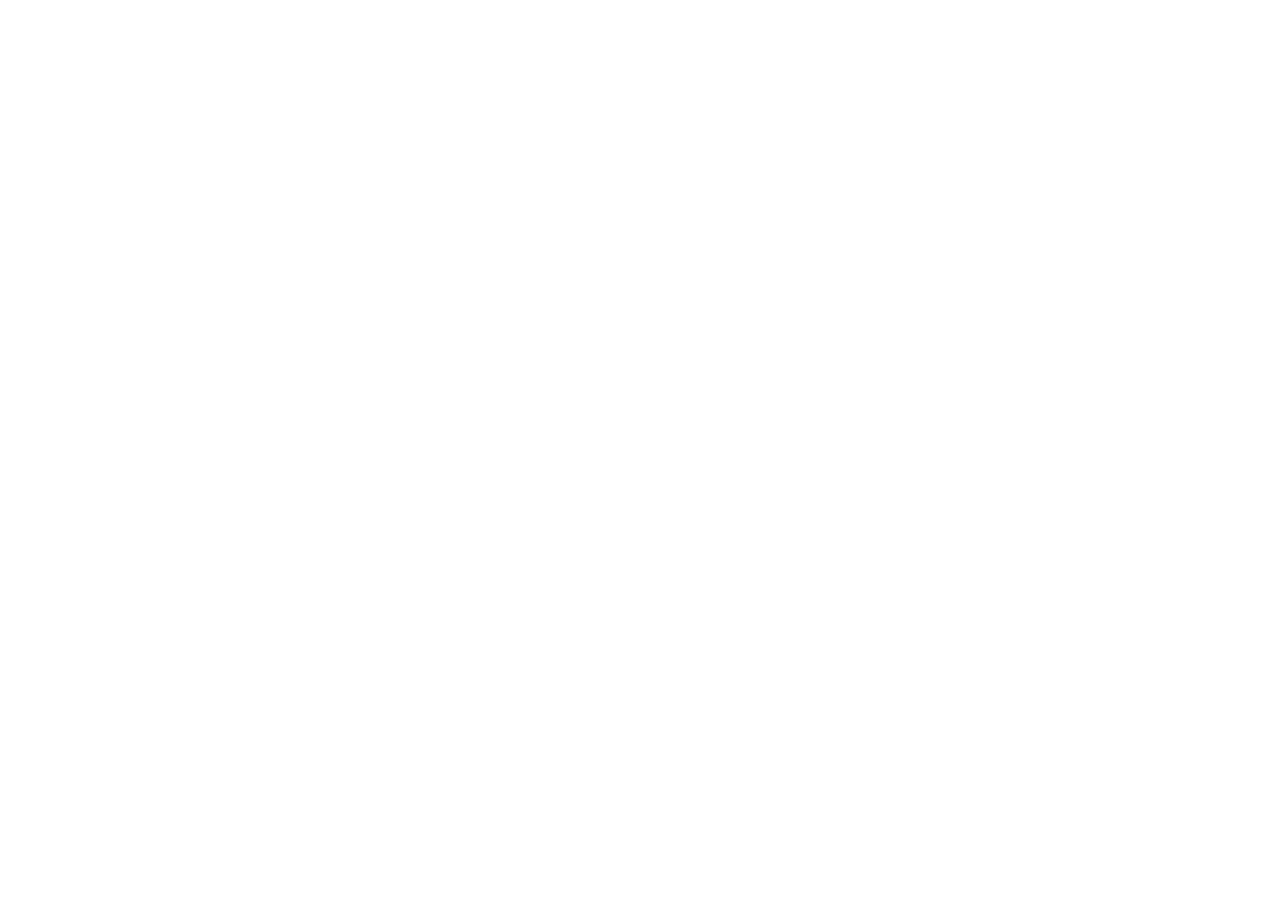
==== index.html @ b8079d22 "Add files via upload" ====
<html>
<head>
  <title>Firebase Login</title>
  <link href="https://fonts.googleapis.com/css?family=Nunito:400,600,700" rel="stylesheet">
  <link rel="stylesheet" href="style.css" />
</head>
<body>

  <div id="login_div" class="main-div">
    <h3>Firebase Web login Example</h3>
    <input type="email" placeholder="Email..." id="email_field" />
    <input type="password" placeholder="Password..." id="password_field" />

    <button onclick="login()">Login to Account</button>
  </div>

  <div id="user_div" class="loggedin-div">
    <h3>Welcome User</h3>
    <p id="user_para">Welcome to Firebase web login Example. You're currently logged in.</p>
    <button onclick="logout()">Logout</button>
  </div>




<script src="https://www.gstatic.com/firebasejs/4.12.1/firebase.js"></script>
<script>
  // Initialize Firebase
  var config = {
    apiKey: "AIzaSyBAUqxD93uN8ntE1meKLeo9lzOwvNSudgs",
    authDomain: "kakule-f22bd.firebaseapp.com",
    databaseURL: "https://kakule-f22bd.firebaseio.com",
    projectId: "kakule-f22bd",
    storageBucket: "kakule-f22bd.appspot.com",
    messagingSenderId: "903596832236"
  };
  firebase.initializeApp(config);
</script>
  <script src="index.js"></script>

</body>
</html>
---- style.css ----
body {
  background: #fff;
  padding: 0px;
  margin: 0px;
  font-family: 'Nunito', sans-serif;
  font-size: 16px;
}

input, button {
  font-family: 'Nunito', sans-serif;
  font-weight: 700;
}

.main-div, .loggedin-div {
  width: 20%;
  margin: 0px auto;
  margin-top: 150px;
  padding: 20px;
  display: none;
}

.main-div input {
  display: block;
  border: 1px solid #ccc;
  border-radius: 5px;
  background: #fff;
  padding: 15px;
  outline: none;
  width: 100%;
  margin-bottom: 20px;
  transition: 0.3s;
  -webkit-transition: 0.3s;
  -moz-transition: 0.3s;
}

.main-div input:focus {
  border: 1px solid #777;
}

.main-div button, .loggedin-div button {
  background: #5d8ffc;
  color: #fff;
  border: 1px solid #5d8ffc;
  border-radius: 5px;
  padding: 15px;
  display: block;
  width: 100%;
  transition: 0.3s;
  -webkit-transition: 0.3s;
  -moz-transition: 0.3s;
}

.main-div button:hover, .loggedin-div button:hover {
  background: #fff;
  color: #5d8ffc;
  border: 1px solid #5d8ffc;
  cursor: pointer;
}
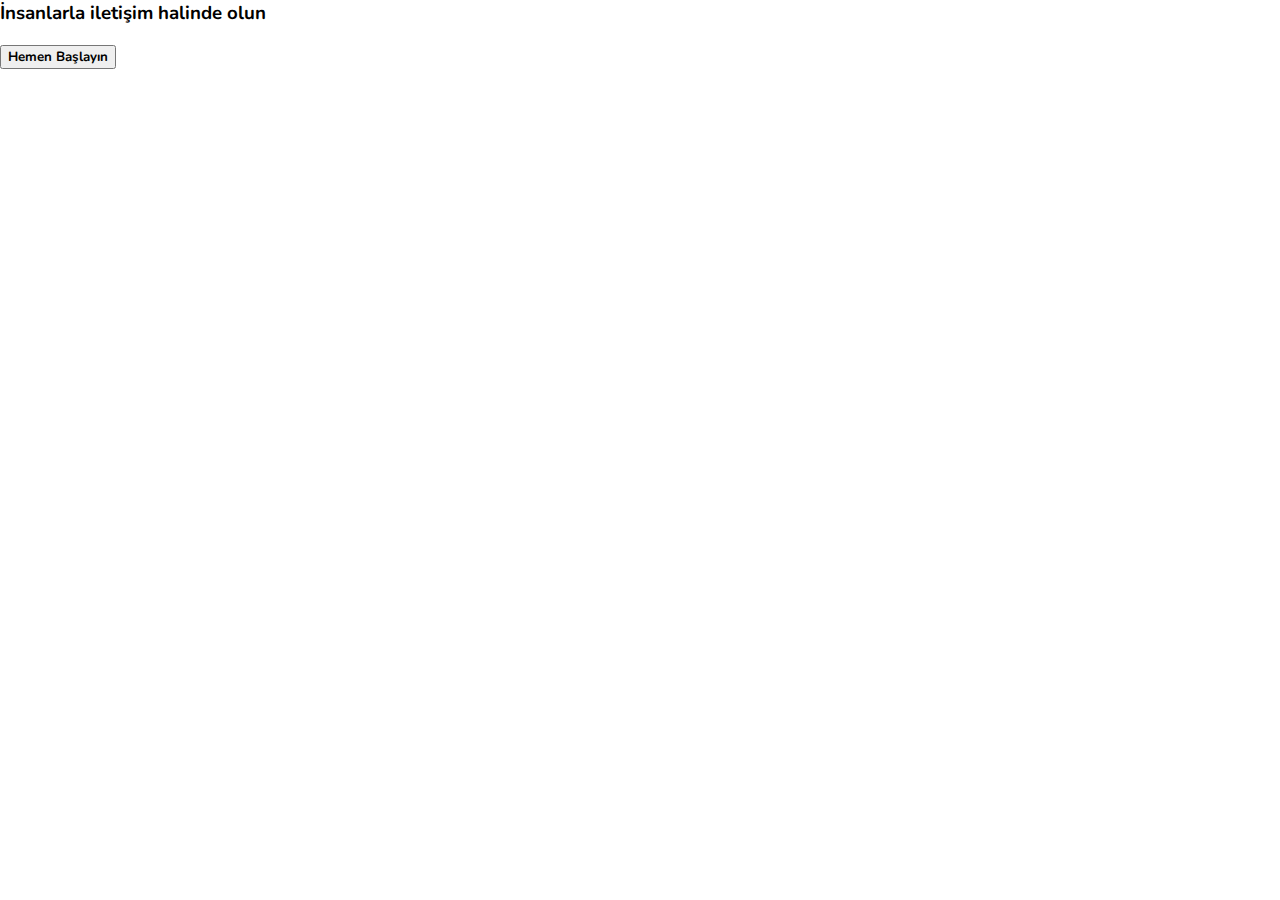
==== commit 9ef7a410: "Update index.html" ====
--- a/index.html
+++ b/index.html
@@ -1,42 +1,17 @@
 <html>
 <head>
-  <title>Firebase Login</title>
+  <title>Trenima</title>
   <link href="https://fonts.googleapis.com/css?family=Nunito:400,600,700" rel="stylesheet">
   <link rel="stylesheet" href="style.css" />
 </head>
 <body>
+    <h3>İnsanlarla iletişim halinde olun</h3>
 
-  <div id="login_div" class="main-div">
-    <h3>Firebase Web login Example</h3>
-    <input type="email" placeholder="Email..." id="email_field" />
-    <input type="password" placeholder="Password..." id="password_field" />
 
-    <button onclick="login()">Login to Account</button>
+    <p class="text-center">
+    <button><a=href"giris.html">Hemen Başlayın</a></button>
+    </p>
   </div>
 
-  <div id="user_div" class="loggedin-div">
-    <h3>Welcome User</h3>
-    <p id="user_para">Welcome to Firebase web login Example. You're currently logged in.</p>
-    <button onclick="logout()">Logout</button>
-  </div>
-
-
-
-
-<script src="https://www.gstatic.com/firebasejs/4.12.1/firebase.js"></script>
-<script>
-  // Initialize Firebase
-  var config = {
-    apiKey: "AIzaSyBAUqxD93uN8ntE1meKLeo9lzOwvNSudgs",
-    authDomain: "kakule-f22bd.firebaseapp.com",
-    databaseURL: "https://kakule-f22bd.firebaseio.com",
-    projectId: "kakule-f22bd",
-    storageBucket: "kakule-f22bd.appspot.com",
-    messagingSenderId: "903596832236"
-  };
-  firebase.initializeApp(config);
-</script>
-  <script src="index.js"></script>
-
 </body>
-</html>+</html>
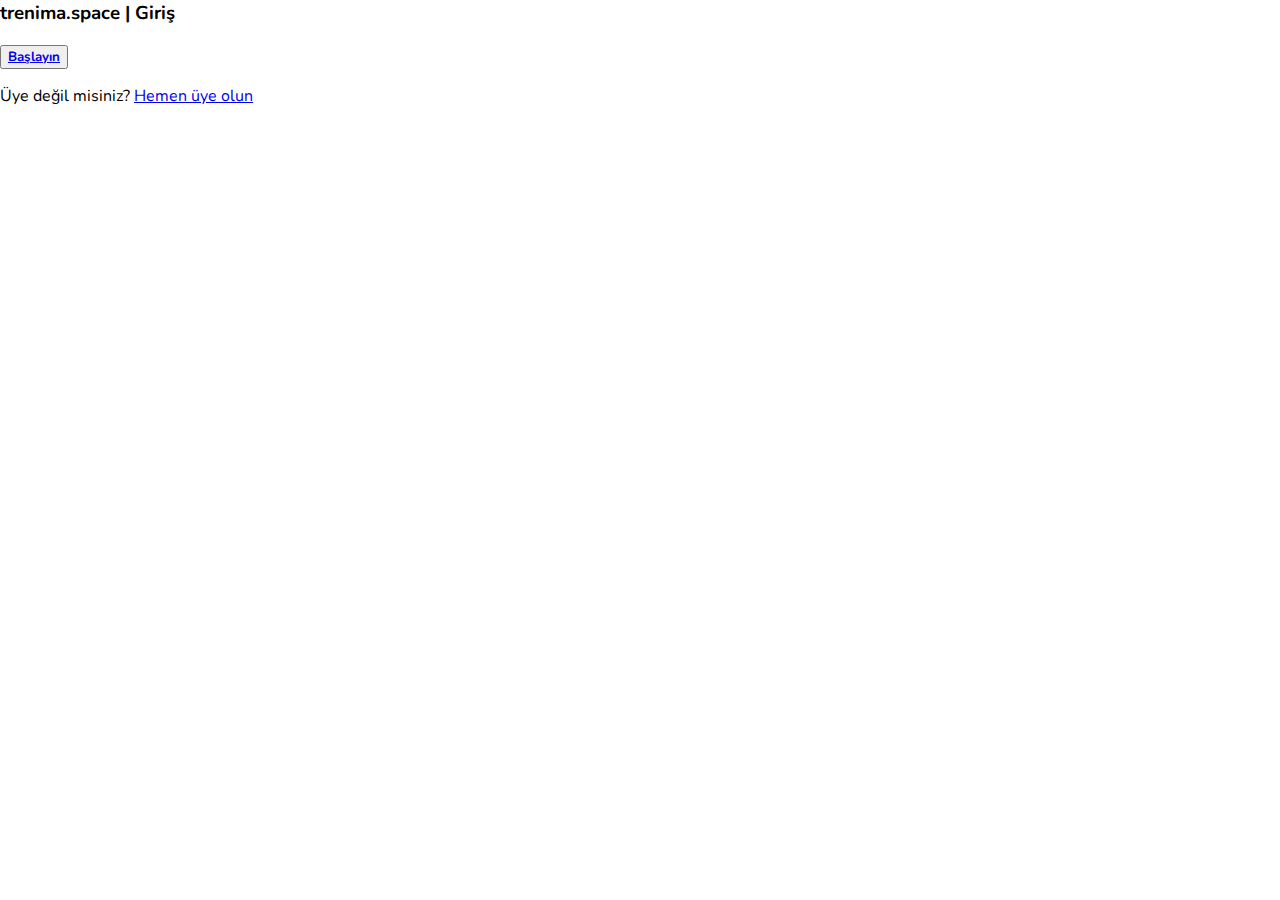
==== commit bee15dd2: "Update index.html" ====
--- a/index.html
+++ b/index.html
@@ -5,11 +5,11 @@
   <link rel="stylesheet" href="style.css" />
 </head>
 <body>
-    <h3>İnsanlarla iletişim halinde olun</h3>
 
-
+  <div class="center"><h3>trenima.space | Giriş</h3></div>
+    <button type="button"><a href="giris.html">Başlayın</a></button>
     <p class="text-center">
-    <button><a=href"giris.html">Hemen Başlayın</a></button>
+    Üye değil misiniz? <a href="kayit.html">Hemen üye olun</a>
     </p>
   </div>
 
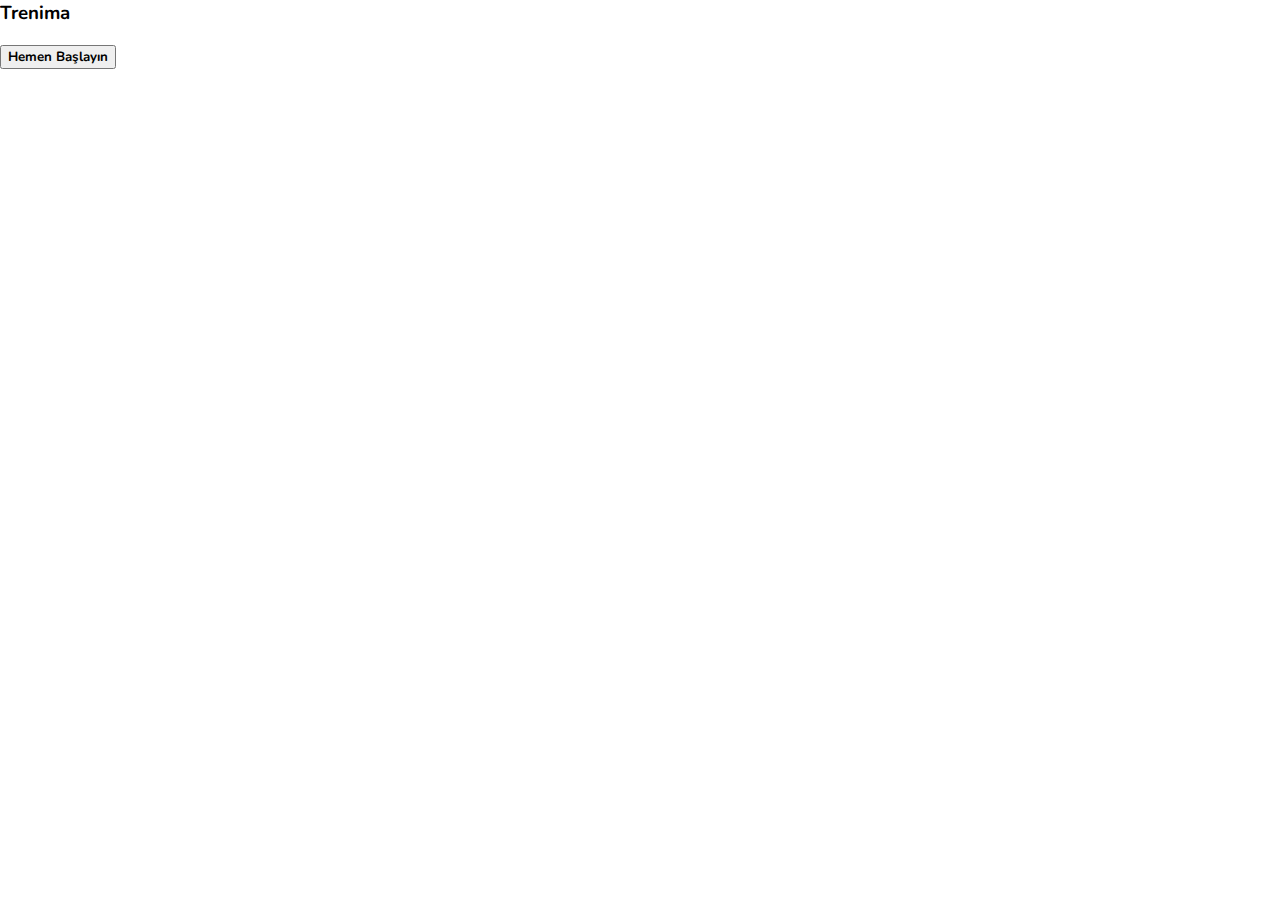
==== commit ba9e3477: "Update index.html" ====
--- a/index.html
+++ b/index.html
@@ -6,11 +6,8 @@
 </head>
 <body>
 
-  <div class="center"><h3>trenima.space | Giriş</h3></div>
-    <button type="button"><a href="giris.html">Başlayın</a></button>
-    <p class="text-center">
-    Üye değil misiniz? <a href="kayit.html">Hemen üye olun</a>
-    </p>
+  <div class="center"><h3>Trenima</h3></div>
+    <button onclick="window.location.href = 'giris.html';">Hemen Başlayın</button>
   </div>
 
 </body>
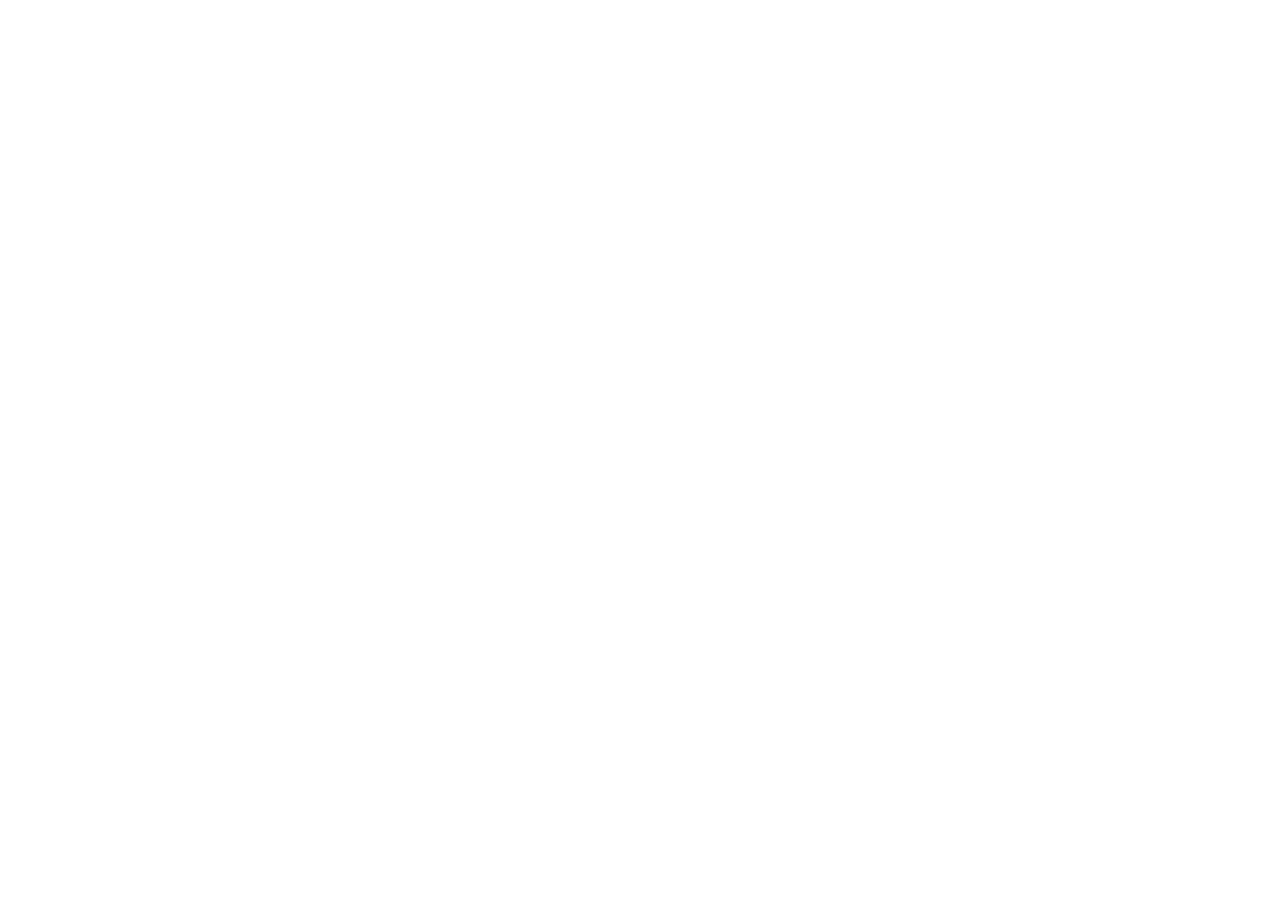
==== commit 23bce913: "Update index.html" ====
--- a/index.html
+++ b/index.html
@@ -6,8 +6,9 @@
 </head>
 <body>
 
-  <div class="center"><h3>Trenima</h3></div>
-    <button onclick="window.location.href = 'giris.html';">Hemen Başlayın</button>
+  <div class="main-div">
+    <h3>Trenima</h3>
+    <button><a href="giris.html">Hemen Başlayın</a></button>
   </div>
 
 </body>
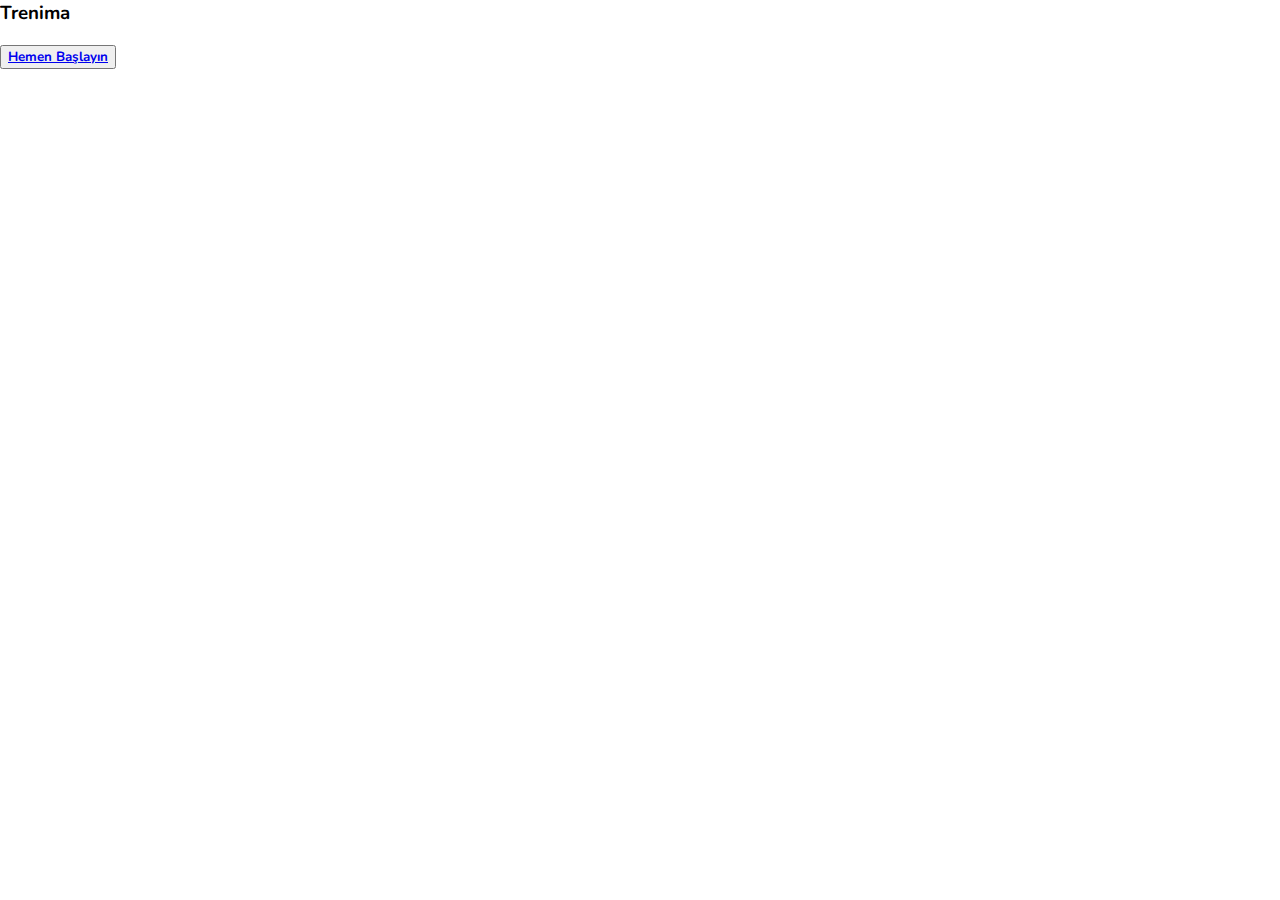
==== commit d203e52d: "Update index.html" ====
--- a/index.html
+++ b/index.html
@@ -6,10 +6,11 @@
 </head>
 <body>
 
-  <div class="main-div">
+  <div class="home-div">
     <h3>Trenima</h3>
     <button><a href="giris.html">Hemen Başlayın</a></button>
   </div>
+    <script src="index.js"></script>
 
 </body>
 </html>
--- a/style.css
+++ b/style.css
@@ -19,7 +19,7 @@
   display: none;
 }
 
-.main-div input {
+.main-div, input {
   display: block;
   border: 1px solid #ccc;
   border-radius: 5px;
